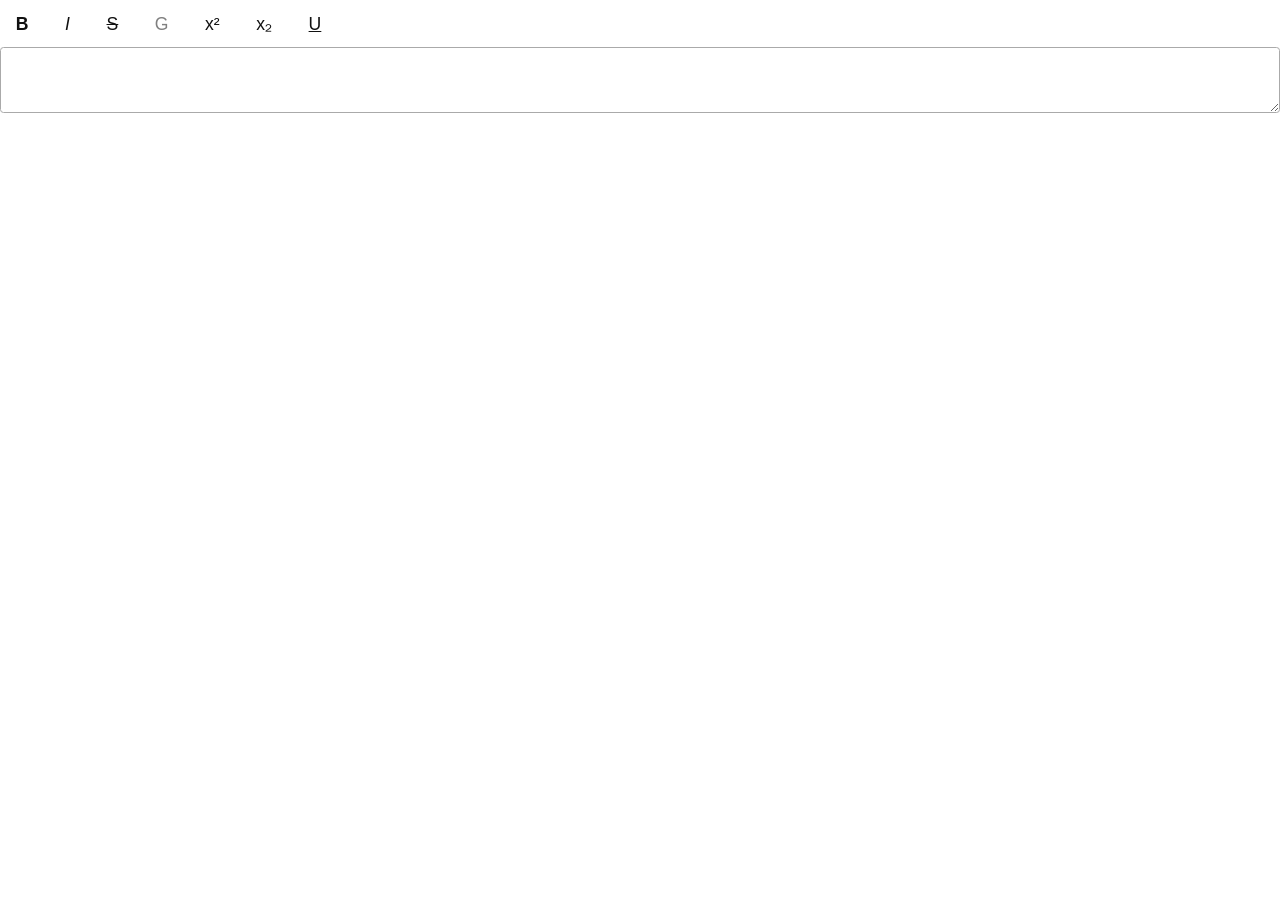
==== editor-unittest/index.html @ 2f0e5f14 "단위 테스트를 위한 파일 추가" ====
<!DOCTYPE html>
<html lang="ko">
	<head>
		<title>test</title>
		<link rel="stylesheet" href="./picnic.css">
		<style>
			/*.pseudo {
				width: 30px; height: 30px;
				margin: 0; padding: 0;
			}
			.pseudo > * {
				margin: 0; padding: 0;
				text-align: center; vertical-align: middle;
			}*/
		</style>
	</head>
	<body>
		<div id="editPlaceText">
			<div id="editBar">
				<button class="pseudo" id="editor-strong"><strong class="editor-icon">B</strong></button>
				<button class="pseudo" id="editor-em"><em class="editor-icon">I</em></button>
				<button class="pseudo" id="editor-strike"><strike>S</strike></button>
				<button class="pseudo" id="editor-muted"><span style="color: gray;">G</span></button>
				<button class="pseudo" id="editor-sup"><span>x²</span></button>
				<button class="pseudo" id="editor-sub"><span>x₂</span></button>
				<button class="pseudo" id="editor-u"><u>U</u></button>
			</div>
			<textarea id="mainEditor"></textarea>
		</div>
		<script src="./editor.js"></script>
	</body>
</html>
---- editor-unittest/picnic.css ----
html{font-family:sans-serif;-ms-text-size-adjust:100%;-webkit-text-size-adjust:100%}body{margin:0}article,aside,details,figcaption,figure,footer,header,hgroup,main,nav,section,summary{display:block}audio,canvas,progress,video{display:inline-block;vertical-align:baseline}audio:not([controls]){display:none;height:0}[hidden],template{display:none}a{background:transparent}a:active,a:hover{outline:0}abbr[title]{border-bottom:1px dotted}b,strong{font-weight:bold}dfn{font-style:italic}h1{font-size:2em;margin:0.67em 0}mark{background:#fff;color:#111}small{font-size:80%}sub,sup{font-size:75%;line-height:0;position:relative;vertical-align:baseline}sup{top:-0.5em}sub{bottom:-0.25em}img{border:0}svg:not(:root){overflow:hidden}figure{margin:1em 40px}hr{-moz-box-sizing:content-box;box-sizing:content-box;height:0}pre{overflow:auto}code,kbd,pre,samp{font-family:monospace, monospace;font-size:1em}button,input,optgroup,select,textarea{color:inherit;font:inherit;margin:0}button{overflow:visible}button,select{text-transform:none}button,html input[type="button"],input[type="reset"],input[type="submit"]{-webkit-appearance:button;cursor:pointer}button[disabled],input[disabled]{cursor:default}button::-moz-focus-inner,input::-moz-focus-inner{border:0;padding:0}input{line-height:normal}input[type="checkbox"],input[type="radio"]{box-sizing:border-box;padding:0}input[type="number"]::-webkit-inner-spin-button,input[type="number"]::-webkit-outer-spin-button{height:auto}input[type="search"]::-webkit-search-cancel-button,input[type="search"]::-webkit-search-decoration{-webkit-appearance:none}fieldset{border:0;padding:0}legend{border:0;padding:0}textarea{overflow:auto}optgroup{font-weight:bold}table{border-collapse:collapse;border-spacing:0}td,th{padding:0}*{box-sizing:inherit}html,body{font-family:Arial, Helvetica, sans-serif;box-sizing:border-box;height:100%}body{color:#111;font-size:1.1em;line-height:1.5;background:#fff}main{display:block}h1,h2,h3,h4,h5,h6{margin:0;padding:.6em 0}li{margin:0 0 .3em}a{color:#0074d9;text-decoration:none;box-shadow:none;transition:all 0.3s}code{padding:.3em .6em;font-size:.8em;background:#f5f5f5}pre{text-align:left;padding:.3em .6em;background:#f5f5f5;border-radius:.2em}pre code{padding:0}blockquote{padding:0 0 0 1em;margin:0 0 0 .1em;box-shadow:inset 5px 0 rgba(17,17,17,0.3)}label{cursor:pointer}[class^="icon-"]:before,[class*=" icon-"]:before{margin:0 .6em 0 0}i[class^="icon-"]:before,i[class*=" icon-"]:before{margin:0}.label,[data-tooltip]:after,button,.button,[type=submit],.dropimage{display:inline-block;text-align:center;letter-spacing:inherit;margin:0;padding:.3em .9em;vertical-align:middle;background:#0074d9;color:#fff;border:0;border-radius:.2em;width:auto;-webkit-touch-callout:none;-webkit-user-select:none;-khtml-user-select:none;-moz-user-select:none;-ms-user-select:none;user-select:none}.success.label,.success[data-tooltip]:after,button.success,.success.button,.success[type=submit],.success.dropimage{background:#2ecc40}.warning.label,.warning[data-tooltip]:after,button.warning,.warning.button,.warning[type=submit],.warning.dropimage{background:#ff851b}.error.label,.error[data-tooltip]:after,button.error,.error.button,.error[type=submit],.error.dropimage{background:#ff4136}.pseudo.label,.pseudo[data-tooltip]:after,button.pseudo,.pseudo.button,.pseudo[type=submit],.pseudo.dropimage{background-color:transparent;color:inherit}.label,[data-tooltip]:after{font-size:.6em;padding:.4em .6em;margin-left:1em;line-height:1}button,.button,[type=submit],.dropimage{margin:.3em 0;cursor:pointer;transition:all 0.3s;border-radius:.2em;height:auto;vertical-align:baseline;box-shadow:0 0 rgba(17,17,17,0) inset}button:hover,.button:hover,:hover[type=submit],.dropimage:hover,button:focus,.button:focus,:focus[type=submit],.dropimage:focus{box-shadow:inset 0 0 0 99em rgba(255,255,255,0.2);border:0}button.pseudo:hover,.pseudo.button:hover,.pseudo:hover[type=submit],.pseudo.dropimage:hover,button.pseudo:focus,.pseudo.button:focus,.pseudo:focus[type=submit],.pseudo.dropimage:focus{box-shadow:inset 0 0 0 99em rgba(17,17,17,0.1)}button.active,.active.button,.active[type=submit],.active.dropimage,button:active,.button:active,:active[type=submit],.dropimage:active,button.pseudo:active,.pseudo.button:active,.pseudo:active[type=submit],.pseudo.dropimage:active{box-shadow:inset 0 0 0 99em rgba(17,17,17,0.2)}button[disabled],.button[disabled],[disabled][type=submit],.dropimage[disabled]{cursor:default;box-shadow:none;background:#aaa}:checked+.toggle,:checked+.toggle:hover{box-shadow:inset 0 0 0 99em rgba(17,17,17,0.2)}[type]+.toggle{padding:.3em .9em;margin-right:0}[type]+.toggle:after,[type]+.toggle:before{display:none}input,textarea,.select select{line-height:1.5;margin:0;height:2.1em;padding:.3em .6em;border:1px solid #aaa;background-color:#fff;border-radius:.2em;transition:all 0.3s;width:100%}input:focus,textarea:focus,.select select:focus{border:1px solid #0074d9;outline:0}textarea{height:auto}[type=file],[type=color]{cursor:pointer}[type=file]{height:auto}select{background:#fff url([data-uri]) no-repeat scroll 95% center/10px 15px;background-position:calc(100% - 15px) center;border:1px solid #aaa;border-radius:.2em;cursor:pointer;width:100%;height:2.2em;box-sizing:border-box;padding:.3em .45em;transition:all 0.3s;-moz-appearance:none;-webkit-appearance:none;appearance:none}select::-ms-expand{display:none}select:focus,select:active{border:1px solid #0074d9;transition:outline 0s}select:-moz-focusring{color:transparent;text-shadow:0 0 0 #111}select option{font-size:inherit;padding:.45em}select[multiple]{height:auto;background:none;padding:0}[type=radio],[type=checkbox]{opacity:0;width:0;position:absolute;display:inline-block}[type=radio]+.checkable:hover:before,[type=checkbox]+.checkable:hover:before,:focus[type=radio]+.checkable:before,:focus[type=checkbox]+.checkable:before{border:1px solid #0074d9}[type=radio]+.checkable,[type=checkbox]+.checkable{position:relative;cursor:pointer;padding-left:1.5em;margin-right:.6em}[type=radio]+.checkable:before,[type=checkbox]+.checkable:before,[type=radio]+.checkable:after,[type=checkbox]+.checkable:after{content:'';position:absolute;display:inline-block;left:0;top:50%;transform:translateY(-50%);font-size:1em;line-height:1em;color:transparent;font-family:sans;text-align:center;box-sizing:border-box;width:1em;height:1em;border-radius:50%;transition:all 0.3s}[type=radio]+.checkable:before,[type=checkbox]+.checkable:before{border:1px solid #aaa}:checked[type=radio]+.checkable:after,:checked[type=checkbox]+.checkable:after{background:#111;transform:scale(0.5) translateY(-100%)}[type=checkbox]+.checkable:before{border-radius:.2em}[type=checkbox]+.checkable:after{content:"✔";background:none;transform:scale(2) translateY(-25%);visibility:hidden;opacity:0}:checked[type=checkbox]+.checkable:after{color:#111;background:none;transform:translateY(-50%);transition:all 0.3s;visibility:visible;opacity:1}table{text-align:left}td,th{padding:.3em 2.4em .3em .6em}th{text-align:left;font-weight:900;color:#fff;background-color:#0074d9}.success th{background-color:#2ecc40}.warning th{background-color:#ff851b}.error th{background-color:#ff4136}.dull th{background-color:#aaa}tr:nth-child(even){background:rgba(17,17,17,0.05)}.flex{display:-ms-flexbox;display:flex;margin-left:-.6em;width:calc(100% + .6em);flex-wrap:wrap;transition:all .3s ease}.flex>*{box-sizing:border-box;flex:1 1 auto;padding-left:.6em;padding-bottom:.6em}.flex[class*="one"]>*,.flex[class*="two"]>*,.flex[class*="three"]>*,.flex[class*="four"]>*,.flex[class*="five"]>*,.flex[class*="six"]>*,.flex[class*="seven"]>*,.flex[class*="eight"]>*,.flex[class*="nine"]>*,.flex[class*="ten"]>*,.flex[class*="eleven"]>*,.flex[class*="twelve"]>*{flex-grow:0}.flex.grow>*{flex-grow:1}.center{justify-content:center}.one>*{width:100%}.two>*{width:50%}.three>*{width:33.33333%}.four>*{width:25%}.five>*{width:20%}.six>*{width:16.66666%}.seven>*{width:14.28571%}.eight>*{width:12.5%}.nine>*{width:11.11111%}.ten>*{width:10%}.eleven>*{width:9.09091%}.twelve>*{width:8.33333%}@media all and (min-width: 500px){.one-500>*{width:100%}.two-500>*{width:50%}.three-500>*{width:33.33333%}.four-500>*{width:25%}.five-500>*{width:20%}.six-500>*{width:16.66666%}.seven-500>*{width:14.28571%}.eight-500>*{width:12.5%}.nine-500>*{width:11.11111%}.ten-500>*{width:10%}.eleven-500>*{width:9.09091%}.twelve-500>*{width:8.33333%}}@media all and (min-width: 600px){.one-600>*{width:100%}.two-600>*{width:50%}.three-600>*{width:33.33333%}.four-600>*{width:25%}.five-600>*{width:20%}.six-600>*{width:16.66666%}.seven-600>*{width:14.28571%}.eight-600>*{width:12.5%}.nine-600>*{width:11.11111%}.ten-600>*{width:10%}.eleven-600>*{width:9.09091%}.twelve-600>*{width:8.33333%}}@media all and (min-width: 700px){.one-700>*{width:100%}.two-700>*{width:50%}.three-700>*{width:33.33333%}.four-700>*{width:25%}.five-700>*{width:20%}.six-700>*{width:16.66666%}.seven-700>*{width:14.28571%}.eight-700>*{width:12.5%}.nine-700>*{width:11.11111%}.ten-700>*{width:10%}.eleven-700>*{width:9.09091%}.twelve-700>*{width:8.33333%}}@media all and (min-width: 800px){.one-800>*{width:100%}.two-800>*{width:50%}.three-800>*{width:33.33333%}.four-800>*{width:25%}.five-800>*{width:20%}.six-800>*{width:16.66666%}.seven-800>*{width:14.28571%}.eight-800>*{width:12.5%}.nine-800>*{width:11.11111%}.ten-800>*{width:10%}.eleven-800>*{width:9.09091%}.twelve-800>*{width:8.33333%}}@media all and (min-width: 900px){.one-900>*{width:100%}.two-900>*{width:50%}.three-900>*{width:33.33333%}.four-900>*{width:25%}.five-900>*{width:20%}.six-900>*{width:16.66666%}.seven-900>*{width:14.28571%}.eight-900>*{width:12.5%}.nine-900>*{width:11.11111%}.ten-900>*{width:10%}.eleven-900>*{width:9.09091%}.twelve-900>*{width:8.33333%}}@media all and (min-width: 1000px){.one-1000>*{width:100%}.two-1000>*{width:50%}.three-1000>*{width:33.33333%}.four-1000>*{width:25%}.five-1000>*{width:20%}.six-1000>*{width:16.66666%}.seven-1000>*{width:14.28571%}.eight-1000>*{width:12.5%}.nine-1000>*{width:11.11111%}.ten-1000>*{width:10%}.eleven-1000>*{width:9.09091%}.twelve-1000>*{width:8.33333%}}@media all and (min-width: 1100px){.one-1100>*{width:100%}.two-1100>*{width:50%}.three-1100>*{width:33.33333%}.four-1100>*{width:25%}.five-1100>*{width:20%}.six-1100>*{width:16.66666%}.seven-1100>*{width:14.28571%}.eight-1100>*{width:12.5%}.nine-1100>*{width:11.11111%}.ten-1100>*{width:10%}.eleven-1100>*{width:9.09091%}.twelve-1100>*{width:8.33333%}}@media all and (min-width: 1200px){.one-1200>*{width:100%}.two-1200>*{width:50%}.three-1200>*{width:33.33333%}.four-1200>*{width:25%}.five-1200>*{width:20%}.six-1200>*{width:16.66666%}.seven-1200>*{width:14.28571%}.eight-1200>*{width:12.5%}.nine-1200>*{width:11.11111%}.ten-1200>*{width:10%}.eleven-1200>*{width:9.09091%}.twelve-1200>*{width:8.33333%}}@media all and (min-width: 1300px){.one-1300>*{width:100%}.two-1300>*{width:50%}.three-1300>*{width:33.33333%}.four-1300>*{width:25%}.five-1300>*{width:20%}.six-1300>*{width:16.66666%}.seven-1300>*{width:14.28571%}.eight-1300>*{width:12.5%}.nine-1300>*{width:11.11111%}.ten-1300>*{width:10%}.eleven-1300>*{width:9.09091%}.twelve-1300>*{width:8.33333%}}@media all and (min-width: 1400px){.one-1400>*{width:100%}.two-1400>*{width:50%}.three-1400>*{width:33.33333%}.four-1400>*{width:25%}.five-1400>*{width:20%}.six-1400>*{width:16.66666%}.seven-1400>*{width:14.28571%}.eight-1400>*{width:12.5%}.nine-1400>*{width:11.11111%}.ten-1400>*{width:10%}.eleven-1400>*{width:9.09091%}.twelve-1400>*{width:8.33333%}}@media all and (min-width: 1500px){.one-1500>*{width:100%}.two-1500>*{width:50%}.three-1500>*{width:33.33333%}.four-1500>*{width:25%}.five-1500>*{width:20%}.six-1500>*{width:16.66666%}.seven-1500>*{width:14.28571%}.eight-1500>*{width:12.5%}.nine-1500>*{width:11.11111%}.ten-1500>*{width:10%}.eleven-1500>*{width:9.09091%}.twelve-1500>*{width:8.33333%}}@media all and (min-width: 1600px){.one-1600>*{width:100%}.two-1600>*{width:50%}.three-1600>*{width:33.33333%}.four-1600>*{width:25%}.five-1600>*{width:20%}.six-1600>*{width:16.66666%}.seven-1600>*{width:14.28571%}.eight-1600>*{width:12.5%}.nine-1600>*{width:11.11111%}.ten-1600>*{width:10%}.eleven-1600>*{width:9.09091%}.twelve-1600>*{width:8.33333%}}@media all and (min-width: 1700px){.one-1700>*{width:100%}.two-1700>*{width:50%}.three-1700>*{width:33.33333%}.four-1700>*{width:25%}.five-1700>*{width:20%}.six-1700>*{width:16.66666%}.seven-1700>*{width:14.28571%}.eight-1700>*{width:12.5%}.nine-1700>*{width:11.11111%}.ten-1700>*{width:10%}.eleven-1700>*{width:9.09091%}.twelve-1700>*{width:8.33333%}}@media all and (min-width: 1800px){.one-1800>*{width:100%}.two-1800>*{width:50%}.three-1800>*{width:33.33333%}.four-1800>*{width:25%}.five-1800>*{width:20%}.six-1800>*{width:16.66666%}.seven-1800>*{width:14.28571%}.eight-1800>*{width:12.5%}.nine-1800>*{width:11.11111%}.ten-1800>*{width:10%}.eleven-1800>*{width:9.09091%}.twelve-1800>*{width:8.33333%}}@media all and (min-width: 1900px){.one-1900>*{width:100%}.two-1900>*{width:50%}.three-1900>*{width:33.33333%}.four-1900>*{width:25%}.five-1900>*{width:20%}.six-1900>*{width:16.66666%}.seven-1900>*{width:14.28571%}.eight-1900>*{width:12.5%}.nine-1900>*{width:11.11111%}.ten-1900>*{width:10%}.eleven-1900>*{width:9.09091%}.twelve-1900>*{width:8.33333%}}@media all and (min-width: 2000px){.one-2000>*{width:100%}.two-2000>*{width:50%}.three-2000>*{width:33.33333%}.four-2000>*{width:25%}.five-2000>*{width:20%}.six-2000>*{width:16.66666%}.seven-2000>*{width:14.28571%}.eight-2000>*{width:12.5%}.nine-2000>*{width:11.11111%}.ten-2000>*{width:10%}.eleven-2000>*{width:9.09091%}.twelve-2000>*{width:8.33333%}}.full{width:100%}.half{width:50%}.third{width:33.33333%}.two-third{width:66.66666%}.fourth{width:25%}.three-fourth{width:75%}.fifth{width:20%}.two-fifth{width:40%}.three-fifth{width:60%}.four-fifth{width:80%}.sixth{width:16.66666%}.none{display:none}@media all and (min-width: 500px){.full-500{width:100%;display:block}.half-500{width:50%;display:block}.third-500{width:33.33333%;display:block}.two-third-500{width:66.66666%;display:block}.fourth-500{width:25%;display:block}.three-fourth-500{width:75%;display:block}.fifth-500{width:20%;display:block}.two-fifth-500{width:40%;display:block}.three-fifth-500{width:60%;display:block}.four-fifth-500{width:80%;display:block}.sixth-500{width:16.66666%;display:block}}@media all and (min-width: 600px){.full-600{width:100%;display:block}.half-600{width:50%;display:block}.third-600{width:33.33333%;display:block}.two-third-600{width:66.66666%;display:block}.fourth-600{width:25%;display:block}.three-fourth-600{width:75%;display:block}.fifth-600{width:20%;display:block}.two-fifth-600{width:40%;display:block}.three-fifth-600{width:60%;display:block}.four-fifth-600{width:80%;display:block}.sixth-600{width:16.66666%;display:block}}@media all and (min-width: 700px){.full-700{width:100%;display:block}.half-700{width:50%;display:block}.third-700{width:33.33333%;display:block}.two-third-700{width:66.66666%;display:block}.fourth-700{width:25%;display:block}.three-fourth-700{width:75%;display:block}.fifth-700{width:20%;display:block}.two-fifth-700{width:40%;display:block}.three-fifth-700{width:60%;display:block}.four-fifth-700{width:80%;display:block}.sixth-700{width:16.66666%;display:block}}@media all and (min-width: 800px){.full-800{width:100%;display:block}.half-800{width:50%;display:block}.third-800{width:33.33333%;display:block}.two-third-800{width:66.66666%;display:block}.fourth-800{width:25%;display:block}.three-fourth-800{width:75%;display:block}.fifth-800{width:20%;display:block}.two-fifth-800{width:40%;display:block}.three-fifth-800{width:60%;display:block}.four-fifth-800{width:80%;display:block}.sixth-800{width:16.66666%;display:block}}@media all and (min-width: 900px){.full-900{width:100%;display:block}.half-900{width:50%;display:block}.third-900{width:33.33333%;display:block}.two-third-900{width:66.66666%;display:block}.fourth-900{width:25%;display:block}.three-fourth-900{width:75%;display:block}.fifth-900{width:20%;display:block}.two-fifth-900{width:40%;display:block}.three-fifth-900{width:60%;display:block}.four-fifth-900{width:80%;display:block}.sixth-900{width:16.66666%;display:block}}@media all and (min-width: 1000px){.full-1000{width:100%;display:block}.half-1000{width:50%;display:block}.third-1000{width:33.33333%;display:block}.two-third-1000{width:66.66666%;display:block}.fourth-1000{width:25%;display:block}.three-fourth-1000{width:75%;display:block}.fifth-1000{width:20%;display:block}.two-fifth-1000{width:40%;display:block}.three-fifth-1000{width:60%;display:block}.four-fifth-1000{width:80%;display:block}.sixth-1000{width:16.66666%;display:block}}@media all and (min-width: 1100px){.full-1100{width:100%;display:block}.half-1100{width:50%;display:block}.third-1100{width:33.33333%;display:block}.two-third-1100{width:66.66666%;display:block}.fourth-1100{width:25%;display:block}.three-fourth-1100{width:75%;display:block}.fifth-1100{width:20%;display:block}.two-fifth-1100{width:40%;display:block}.three-fifth-1100{width:60%;display:block}.four-fifth-1100{width:80%;display:block}.sixth-1100{width:16.66666%;display:block}}@media all and (min-width: 1200px){.full-1200{width:100%;display:block}.half-1200{width:50%;display:block}.third-1200{width:33.33333%;display:block}.two-third-1200{width:66.66666%;display:block}.fourth-1200{width:25%;display:block}.three-fourth-1200{width:75%;display:block}.fifth-1200{width:20%;display:block}.two-fifth-1200{width:40%;display:block}.three-fifth-1200{width:60%;display:block}.four-fifth-1200{width:80%;display:block}.sixth-1200{width:16.66666%;display:block}}@media all and (min-width: 1300px){.full-1300{width:100%;display:block}.half-1300{width:50%;display:block}.third-1300{width:33.33333%;display:block}.two-third-1300{width:66.66666%;display:block}.fourth-1300{width:25%;display:block}.three-fourth-1300{width:75%;display:block}.fifth-1300{width:20%;display:block}.two-fifth-1300{width:40%;display:block}.three-fifth-1300{width:60%;display:block}.four-fifth-1300{width:80%;display:block}.sixth-1300{width:16.66666%;display:block}}@media all and (min-width: 1400px){.full-1400{width:100%;display:block}.half-1400{width:50%;display:block}.third-1400{width:33.33333%;display:block}.two-third-1400{width:66.66666%;display:block}.fourth-1400{width:25%;display:block}.three-fourth-1400{width:75%;display:block}.fifth-1400{width:20%;display:block}.two-fifth-1400{width:40%;display:block}.three-fifth-1400{width:60%;display:block}.four-fifth-1400{width:80%;display:block}.sixth-1400{width:16.66666%;display:block}}@media all and (min-width: 1500px){.full-1500{width:100%;display:block}.half-1500{width:50%;display:block}.third-1500{width:33.33333%;display:block}.two-third-1500{width:66.66666%;display:block}.fourth-1500{width:25%;display:block}.three-fourth-1500{width:75%;display:block}.fifth-1500{width:20%;display:block}.two-fifth-1500{width:40%;display:block}.three-fifth-1500{width:60%;display:block}.four-fifth-1500{width:80%;display:block}.sixth-1500{width:16.66666%;display:block}}@media all and (min-width: 1600px){.full-1600{width:100%;display:block}.half-1600{width:50%;display:block}.third-1600{width:33.33333%;display:block}.two-third-1600{width:66.66666%;display:block}.fourth-1600{width:25%;display:block}.three-fourth-1600{width:75%;display:block}.fifth-1600{width:20%;display:block}.two-fifth-1600{width:40%;display:block}.three-fifth-1600{width:60%;display:block}.four-fifth-1600{width:80%;display:block}.sixth-1600{width:16.66666%;display:block}}@media all and (min-width: 1700px){.full-1700{width:100%;display:block}.half-1700{width:50%;display:block}.third-1700{width:33.33333%;display:block}.two-third-1700{width:66.66666%;display:block}.fourth-1700{width:25%;display:block}.three-fourth-1700{width:75%;display:block}.fifth-1700{width:20%;display:block}.two-fifth-1700{width:40%;display:block}.three-fifth-1700{width:60%;display:block}.four-fifth-1700{width:80%;display:block}.sixth-1700{width:16.66666%;display:block}}@media all and (min-width: 1800px){.full-1800{width:100%;display:block}.half-1800{width:50%;display:block}.third-1800{width:33.33333%;display:block}.two-third-1800{width:66.66666%;display:block}.fourth-1800{width:25%;display:block}.three-fourth-1800{width:75%;display:block}.fifth-1800{width:20%;display:block}.two-fifth-1800{width:40%;display:block}.three-fifth-1800{width:60%;display:block}.four-fifth-1800{width:80%;display:block}.sixth-1800{width:16.66666%;display:block}}@media all and (min-width: 1900px){.full-1900{width:100%;display:block}.half-1900{width:50%;display:block}.third-1900{width:33.33333%;display:block}.two-third-1900{width:66.66666%;display:block}.fourth-1900{width:25%;display:block}.three-fourth-1900{width:75%;display:block}.fifth-1900{width:20%;display:block}.two-fifth-1900{width:40%;display:block}.three-fifth-1900{width:60%;display:block}.four-fifth-1900{width:80%;display:block}.sixth-1900{width:16.66666%;display:block}}@media all and (min-width: 2000px){.full-2000{width:100%;display:block}.half-2000{width:50%;display:block}.third-2000{width:33.33333%;display:block}.two-third-2000{width:66.66666%;display:block}.fourth-2000{width:25%;display:block}.three-fourth-2000{width:75%;display:block}.fifth-2000{width:20%;display:block}.two-fifth-2000{width:40%;display:block}.three-fifth-2000{width:60%;display:block}.four-fifth-2000{width:80%;display:block}.sixth-2000{width:16.66666%;display:block}}@media all and (min-width: 500px){.none-500{display:none}}@media all and (min-width: 600px){.none-600{display:none}}@media all and (min-width: 700px){.none-700{display:none}}@media all and (min-width: 800px){.none-800{display:none}}@media all and (min-width: 900px){.none-900{display:none}}@media all and (min-width: 1000px){.none-1000{display:none}}@media all and (min-width: 1100px){.none-1100{display:none}}@media all and (min-width: 1200px){.none-1200{display:none}}@media all and (min-width: 1300px){.none-1300{display:none}}@media all and (min-width: 1400px){.none-1400{display:none}}@media all and (min-width: 1500px){.none-1500{display:none}}@media all and (min-width: 1600px){.none-1600{display:none}}@media all and (min-width: 1700px){.none-1700{display:none}}@media all and (min-width: 1800px){.none-1800{display:none}}@media all and (min-width: 1900px){.none-1900{display:none}}@media all and (min-width: 2000px){.none-2000{display:none}}.off-none{margin-left:0}.off-half{margin-left:50%}.off-third{margin-left:33.33333%}.off-two-third{margin-left:66.66666%}.off-fourth{margin-left:25%}.off-three-fourth{margin-left:75%}.off-fifth{margin-left:20%}.off-two-fifth{margin-left:40%}.off-three-fifth{margin-left:60%}.off-four-fifth{margin-left:80%}.off-sixth{margin-left:16.66666%}@media all and (min-width: 500px){.off-none-500{margin-left:0}.off-half-500{margin-left:50%}.off-third-500{margin-left:33.33333%}.off-two-third-500{margin-left:66.66666%}.off-fourth-500{margin-left:25%}.off-three-fourth-500{margin-left:75%}.off-fifth-500{margin-left:20%}.off-two-fifth-500{margin-left:40%}.off-three-fifth-500{margin-left:60%}.off-four-fifth-500{margin-left:80%}.off-sixth-500{margin-left:16.66666%}}@media all and (min-width: 600px){.off-none-600{margin-left:0}.off-half-600{margin-left:50%}.off-third-600{margin-left:33.33333%}.off-two-third-600{margin-left:66.66666%}.off-fourth-600{margin-left:25%}.off-three-fourth-600{margin-left:75%}.off-fifth-600{margin-left:20%}.off-two-fifth-600{margin-left:40%}.off-three-fifth-600{margin-left:60%}.off-four-fifth-600{margin-left:80%}.off-sixth-600{margin-left:16.66666%}}@media all and (min-width: 700px){.off-none-700{margin-left:0}.off-half-700{margin-left:50%}.off-third-700{margin-left:33.33333%}.off-two-third-700{margin-left:66.66666%}.off-fourth-700{margin-left:25%}.off-three-fourth-700{margin-left:75%}.off-fifth-700{margin-left:20%}.off-two-fifth-700{margin-left:40%}.off-three-fifth-700{margin-left:60%}.off-four-fifth-700{margin-left:80%}.off-sixth-700{margin-left:16.66666%}}@media all and (min-width: 800px){.off-none-800{margin-left:0}.off-half-800{margin-left:50%}.off-third-800{margin-left:33.33333%}.off-two-third-800{margin-left:66.66666%}.off-fourth-800{margin-left:25%}.off-three-fourth-800{margin-left:75%}.off-fifth-800{margin-left:20%}.off-two-fifth-800{margin-left:40%}.off-three-fifth-800{margin-left:60%}.off-four-fifth-800{margin-left:80%}.off-sixth-800{margin-left:16.66666%}}@media all and (min-width: 900px){.off-none-900{margin-left:0}.off-half-900{margin-left:50%}.off-third-900{margin-left:33.33333%}.off-two-third-900{margin-left:66.66666%}.off-fourth-900{margin-left:25%}.off-three-fourth-900{margin-left:75%}.off-fifth-900{margin-left:20%}.off-two-fifth-900{margin-left:40%}.off-three-fifth-900{margin-left:60%}.off-four-fifth-900{margin-left:80%}.off-sixth-900{margin-left:16.66666%}}@media all and (min-width: 1000px){.off-none-1000{margin-left:0}.off-half-1000{margin-left:50%}.off-third-1000{margin-left:33.33333%}.off-two-third-1000{margin-left:66.66666%}.off-fourth-1000{margin-left:25%}.off-three-fourth-1000{margin-left:75%}.off-fifth-1000{margin-left:20%}.off-two-fifth-1000{margin-left:40%}.off-three-fifth-1000{margin-left:60%}.off-four-fifth-1000{margin-left:80%}.off-sixth-1000{margin-left:16.66666%}}@media all and (min-width: 1100px){.off-none-1100{margin-left:0}.off-half-1100{margin-left:50%}.off-third-1100{margin-left:33.33333%}.off-two-third-1100{margin-left:66.66666%}.off-fourth-1100{margin-left:25%}.off-three-fourth-1100{margin-left:75%}.off-fifth-1100{margin-left:20%}.off-two-fifth-1100{margin-left:40%}.off-three-fifth-1100{margin-left:60%}.off-four-fifth-1100{margin-left:80%}.off-sixth-1100{margin-left:16.66666%}}@media all and (min-width: 1200px){.off-none-1200{margin-left:0}.off-half-1200{margin-left:50%}.off-third-1200{margin-left:33.33333%}.off-two-third-1200{margin-left:66.66666%}.off-fourth-1200{margin-left:25%}.off-three-fourth-1200{margin-left:75%}.off-fifth-1200{margin-left:20%}.off-two-fifth-1200{margin-left:40%}.off-three-fifth-1200{margin-left:60%}.off-four-fifth-1200{margin-left:80%}.off-sixth-1200{margin-left:16.66666%}}@media all and (min-width: 1300px){.off-none-1300{margin-left:0}.off-half-1300{margin-left:50%}.off-third-1300{margin-left:33.33333%}.off-two-third-1300{margin-left:66.66666%}.off-fourth-1300{margin-left:25%}.off-three-fourth-1300{margin-left:75%}.off-fifth-1300{margin-left:20%}.off-two-fifth-1300{margin-left:40%}.off-three-fifth-1300{margin-left:60%}.off-four-fifth-1300{margin-left:80%}.off-sixth-1300{margin-left:16.66666%}}@media all and (min-width: 1400px){.off-none-1400{margin-left:0}.off-half-1400{margin-left:50%}.off-third-1400{margin-left:33.33333%}.off-two-third-1400{margin-left:66.66666%}.off-fourth-1400{margin-left:25%}.off-three-fourth-1400{margin-left:75%}.off-fifth-1400{margin-left:20%}.off-two-fifth-1400{margin-left:40%}.off-three-fifth-1400{margin-left:60%}.off-four-fifth-1400{margin-left:80%}.off-sixth-1400{margin-left:16.66666%}}@media all and (min-width: 1500px){.off-none-1500{margin-left:0}.off-half-1500{margin-left:50%}.off-third-1500{margin-left:33.33333%}.off-two-third-1500{margin-left:66.66666%}.off-fourth-1500{margin-left:25%}.off-three-fourth-1500{margin-left:75%}.off-fifth-1500{margin-left:20%}.off-two-fifth-1500{margin-left:40%}.off-three-fifth-1500{margin-left:60%}.off-four-fifth-1500{margin-left:80%}.off-sixth-1500{margin-left:16.66666%}}@media all and (min-width: 1600px){.off-none-1600{margin-left:0}.off-half-1600{margin-left:50%}.off-third-1600{margin-left:33.33333%}.off-two-third-1600{margin-left:66.66666%}.off-fourth-1600{margin-left:25%}.off-three-fourth-1600{margin-left:75%}.off-fifth-1600{margin-left:20%}.off-two-fifth-1600{margin-left:40%}.off-three-fifth-1600{margin-left:60%}.off-four-fifth-1600{margin-left:80%}.off-sixth-1600{margin-left:16.66666%}}@media all and (min-width: 1700px){.off-none-1700{margin-left:0}.off-half-1700{margin-left:50%}.off-third-1700{margin-left:33.33333%}.off-two-third-1700{margin-left:66.66666%}.off-fourth-1700{margin-left:25%}.off-three-fourth-1700{margin-left:75%}.off-fifth-1700{margin-left:20%}.off-two-fifth-1700{margin-left:40%}.off-three-fifth-1700{margin-left:60%}.off-four-fifth-1700{margin-left:80%}.off-sixth-1700{margin-left:16.66666%}}@media all and (min-width: 1800px){.off-none-1800{margin-left:0}.off-half-1800{margin-left:50%}.off-third-1800{margin-left:33.33333%}.off-two-third-1800{margin-left:66.66666%}.off-fourth-1800{margin-left:25%}.off-three-fourth-1800{margin-left:75%}.off-fifth-1800{margin-left:20%}.off-two-fifth-1800{margin-left:40%}.off-three-fifth-1800{margin-left:60%}.off-four-fifth-1800{margin-left:80%}.off-sixth-1800{margin-left:16.66666%}}@media all and (min-width: 1900px){.off-none-1900{margin-left:0}.off-half-1900{margin-left:50%}.off-third-1900{margin-left:33.33333%}.off-two-third-1900{margin-left:66.66666%}.off-fourth-1900{margin-left:25%}.off-three-fourth-1900{margin-left:75%}.off-fifth-1900{margin-left:20%}.off-two-fifth-1900{margin-left:40%}.off-three-fifth-1900{margin-left:60%}.off-four-fifth-1900{margin-left:80%}.off-sixth-1900{margin-left:16.66666%}}@media all and (min-width: 2000px){.off-none-2000{margin-left:0}.off-half-2000{margin-left:50%}.off-third-2000{margin-left:33.33333%}.off-two-third-2000{margin-left:66.66666%}.off-fourth-2000{margin-left:25%}.off-three-fourth-2000{margin-left:75%}.off-fifth-2000{margin-left:20%}.off-two-fifth-2000{margin-left:40%}.off-three-fifth-2000{margin-left:60%}.off-four-fifth-2000{margin-left:80%}.off-sixth-2000{margin-left:16.66666%}}nav{position:fixed;top:0;left:0;right:0;height:3em;padding:0 .6em;background:#fff;box-shadow:0 0 0.2em rgba(170,170,170,0.2);z-index:10000;transition:all .3s;transform-style:preserve-3d}nav .brand,nav .menu,nav .burger{float:right;position:relative;top:50%;-webkit-transform:translateY(-50%);transform:translateY(-50%)}nav .brand{font-weight:700;float:left;padding:0 .6em;max-width:50%;white-space:nowrap;color:inherit}nav .brand *{vertical-align:middle}nav .logo{height:2em;margin-right:.3em}nav .select::after{height:calc(100% - 1px);padding:0;line-height:2.4em}nav .menu>*{margin-right:.6em}nav .burger{display:none}@media all and (max-width: 60em){nav .burger{display:inline-block;cursor:pointer;bottom:-1000em;margin:0}nav .burger ~ .menu,nav .show:checked ~ .burger{position:fixed;min-height:100%;top:0;right:0;bottom:-1000em;margin:0;background:#fff;transition:all .5s ease;transform:none}nav .burger ~ .menu{z-index:11}nav .show:checked ~ .burger{color:transparent;width:100%;border-radius:0;background:rgba(17,17,17,0.2);transition:all .5s ease}nav .show ~ .menu{width:70%;max-width:300px;transform-origin:center right;transition:all .25s ease;transform:scaleX(0)}nav .show ~ .menu>*{transform:translateX(100%);transition:all 0s ease .5s}nav .show:checked ~ .menu>*:nth-child(1){transition:all .5s cubic-bezier(0.645, 0.045, 0.355, 1) 0s}nav .show:checked ~ .menu>*:nth-child(2){transition:all .5s cubic-bezier(0.645, 0.045, 0.355, 1) .1s}nav .show:checked ~ .menu>*:nth-child(3){transition:all .5s cubic-bezier(0.645, 0.045, 0.355, 1) .2s}nav .show:checked ~ .menu>*:nth-child(4){transition:all .5s cubic-bezier(0.645, 0.045, 0.355, 1) .3s}nav .show:checked ~ .menu>*:nth-child(5){transition:all .5s cubic-bezier(0.645, 0.045, 0.355, 1) .4s}nav .show:checked ~ .menu>*:nth-child(6){transition:all .5s cubic-bezier(0.645, 0.045, 0.355, 1) .5s}nav .show:checked ~ .menu{transform:scaleX(1)}nav .show:checked ~ .menu>*{transform:translateX(0);transition:all .5s ease-in-out .6s}nav .burger ~ .menu>*{display:block;margin:.3em;text-align:left;max-width:calc(100% - .6em)}nav .burger ~ .menu>a{padding:.3em .9em}}.stack,.stack .toggle{margin-top:0;margin-bottom:0;display:block;width:100%;text-align:left;border-radius:0}.stack:first-child,.stack:first-child .toggle{border-top-left-radius:.2em;border-top-right-radius:.2em}.stack:last-child,.stack:last-child .toggle{border-bottom-left-radius:.2em;border-bottom-right-radius:.2em}input.stack,textarea.stack,select.stack{transition:border-bottom 0 ease 0;border-bottom-width:0}input.stack:last-child,textarea.stack:last-child,select.stack:last-child{border-bottom-width:1px}input.stack:focus+input,input.stack:focus+textarea,input.stack:focus+select,textarea.stack:focus+input,textarea.stack:focus+textarea,textarea.stack:focus+select,select.stack:focus+input,select.stack:focus+textarea,select.stack:focus+select{border-top-color:#0074d9}.card,.modal .overlay ~ *{position:relative;box-shadow:0;border-radius:.2em;border:1px solid #aaa;overflow:hidden;text-align:left;background:#fff;margin-bottom:.6em;padding:0;transition:all .3s ease}.hidden.card,.modal .overlay ~ .hidden,:checked+.card,.modal .overlay ~ :checked+*,.modal .overlay:checked+*{font-size:0;padding:0;margin:0;border:0}.card>*,.modal .overlay ~ *>*{max-width:100%;display:block}.card>*:last-child,.modal .overlay ~ *>*:last-child{margin-bottom:0}.card header,.modal .overlay ~ * header,.card section,.modal .overlay ~ * section,.card>p,.modal .overlay ~ *>p{padding:.6em .8em}.card section,.modal .overlay ~ * section{padding:.6em .8em 0}.card hr,.modal .overlay ~ * hr{border:none;height:1px;background-color:#aaa}.card header,.modal .overlay ~ * header{font-weight:bold;position:relative;border-bottom:1px solid #aaa}.card header h1,.modal .overlay ~ * header h1,.card header h2,.modal .overlay ~ * header h2,.card header h3,.modal .overlay ~ * header h3,.card header h4,.modal .overlay ~ * header h4,.card header h5,.modal .overlay ~ * header h5,.card header h6,.modal .overlay ~ * header h6{padding:0;margin:0 2em 0 0;line-height:1;display:inline-block;vertical-align:text-bottom}.card header:last-child,.modal .overlay ~ * header:last-child{border-bottom:0}.card footer,.modal .overlay ~ * footer{padding:.8em}.card p,.modal .overlay ~ * p{margin:.3em 0}.card p:first-child,.modal .overlay ~ * p:first-child{margin-top:0}.card p:last-child,.modal .overlay ~ * p:last-child{margin-bottom:0}.card>p,.modal .overlay ~ *>p{margin:0;padding-right:2.5em}.card .close,.modal .overlay ~ * .close{position:absolute;top:.4em;right:.3em;font-size:1.2em;padding:0 .5em;cursor:pointer;width:auto}.card .close:hover,.modal .overlay ~ * .close:hover{color:#ff4136}.card h1+.close,.modal .overlay ~ * h1+.close{margin:.2em}.card h2+.close,.modal .overlay ~ * h2+.close{margin:.1em}.card .dangerous,.modal .overlay ~ * .dangerous{background:#ff4136;float:right}.modal{text-align:center}.modal>input{display:none}.modal>input ~ *{opacity:0;max-height:0;overflow:hidden}.modal .overlay{top:0;left:0;bottom:0;right:0;position:fixed;margin:0;border-radius:0;background:rgba(17,17,17,0.2);transition:all 0.3s;z-index:100000}.modal .overlay:before,.modal .overlay:after{display:none}.modal .overlay ~ *{border:0;position:fixed;top:50%;left:50%;transform:translateX(-50%) translateY(-50%) scale(0.2, 0.2);z-index:1000000;transition:all 0.3s}.modal>input:checked ~ *{display:block;opacity:1;max-height:10000px;transition:all 0.3s}.modal>input:checked ~ .overlay ~ *{max-height:90%;overflow:auto;-webkit-transform:translateX(-50%) translateY(-50%) scale(1, 1);transform:translateX(-50%) translateY(-50%) scale(1, 1)}@media (max-width: 60em){.modal .overlay ~ *{min-width:90%}}.dropimage{position:relative;display:block;padding:0;padding-bottom:56.25%;overflow:hidden;cursor:pointer;border:0;margin:.3em 0;border-radius:.2em;background-color:#ddd;background-size:cover;background-position:center center;background-image:url([data-uri])}.dropimage input{left:0;width:100%;height:100%;border:0;margin:0;padding:0;opacity:0;cursor:pointer;position:absolute}.tabs{position:relative;overflow:hidden}.tabs>label img{float:left;margin-left:.6em}.tabs>.row{width:calc(100% + 2 * .6em);display:table;table-layout:fixed;position:relative;padding-left:0;transition:all .3s;border-spacing:0;margin:0}.tabs>.row:before,.tabs>.row:after{display:none}.tabs>.row>*,.tabs>.row img{display:table-cell;vertical-align:top;margin:0;width:100%}.tabs>input{display:none}.tabs>input+*{width:100%}.tabs>input+label{width:auto}.two.tabs>.row{width:200%;left:-100%}.two.tabs>input:nth-of-type(1):checked ~ .row{margin-left:100%}.two.tabs>label img{width:48%;margin:4% 0 4% 4%}.three.tabs>.row{width:300%;left:-200%}.three.tabs>input:nth-of-type(1):checked ~ .row{margin-left:200%}.three.tabs>input:nth-of-type(2):checked ~ .row{margin-left:100%}.three.tabs>label img{width:30%;margin:5% 0 5% 5%}.four.tabs>.row{width:400%;left:-300%}.four.tabs>input:nth-of-type(1):checked ~ .row{margin-left:300%}.four.tabs>input:nth-of-type(2):checked ~ .row{margin-left:200%}.four.tabs>input:nth-of-type(3):checked ~ .row{margin-left:100%}.four.tabs>label img{width:22%;margin:4% 0 4% 4%}.tabs>label:first-of-type img{margin-left:0}[data-tooltip]{position:relative}[data-tooltip]:after,[data-tooltip]:before{position:absolute;z-index:10;opacity:0;border-width:0;height:0;padding:0;overflow:hidden;transition:opacity .6s ease, height 0s ease .6s;top:calc(100% - 6px);left:0;margin-top:12px}[data-tooltip]:after{margin-left:0;font-size:.8em;background:#111;content:attr(data-tooltip);white-space:nowrap}[data-tooltip]:before{content:'';width:0;height:0;border-width:0;border-style:solid;border-color:transparent transparent #111;margin-top:0;left:10px}[data-tooltip]:hover:after,[data-tooltip]:focus:after,[data-tooltip]:hover:before,[data-tooltip]:focus:before{opacity:1;border-width:6px;height:auto}[data-tooltip]:hover:after,[data-tooltip]:focus:after{padding:.45em .9em}.tooltip-top:after,.tooltip-top:before{top:auto;bottom:calc(100% - 6px);left:0;margin-bottom:12px}.tooltip-top:before{border-color:#111 transparent transparent;margin-bottom:0;left:10px}.tooltip-right:after,.tooltip-right:before{left:100%;margin-left:6px;margin-top:0;top:0}.tooltip-right:before{border-color:transparent #111 transparent transparent;margin-left:-6px;left:100%;top:7px}.tooltip-left:after,.tooltip-left:before{right:100%;margin-right:6px;left:auto;margin-top:0;top:0}.tooltip-left:before{border-color:transparent transparent transparent #111;margin-right:-6px;right:100%;top:7px}
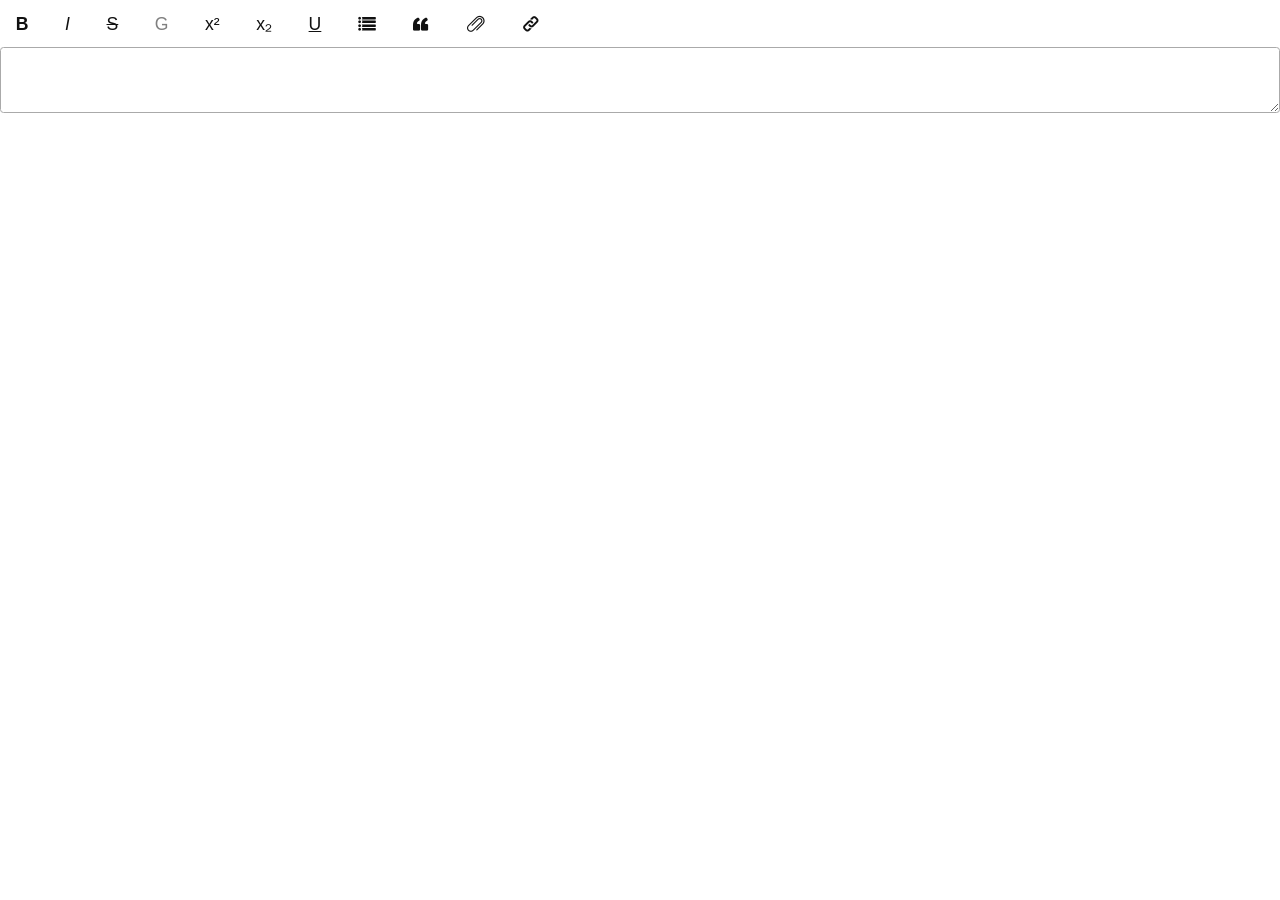
==== commit 578a1ead: "Update unit test" ====
--- a/editor-unittest/index.html
+++ b/editor-unittest/index.html
@@ -3,6 +3,7 @@
 	<head>
 		<title>test</title>
 		<link rel="stylesheet" href="./picnic.css">
+		<link rel="stylesheet" href="./icofont/icofont.css">
 		<style>
 			/*.pseudo {
 				width: 30px; height: 30px;
@@ -24,6 +25,51 @@
 				<button class="pseudo" id="editor-sup"><span>x²</span></button>
 				<button class="pseudo" id="editor-sub"><span>x₂</span></button>
 				<button class="pseudo" id="editor-u"><u>U</u></button>
+				<button class="pseudo" id="editor-ul"><i class="icofont-listine-dots"></i></button>
+				<button class="pseudo" id="editor-blockquote"><i class="icofont-quote-left"></i></button>
+				<button class="pseudo" id="editor-inlink"><i class="icofont-ui-clip"></i> </button>
+				<label class="button pseudo" id="editor-exlink" for="editor-exlink-modal"><i class="icofont-link"></i></label>
+				<div class="modal">
+					<input type="checkbox" id="editor-exlink-modal" />
+					<label for="editor-exlink-modal" class="overlay"></label>
+					<article>
+						<header>
+							<h3>외부 링크 삽입</h3>
+							<label for="editor-exlink-modal" class="close">&times;</label>
+						</header>
+						<section class="content">
+							<label>
+								<input type="radio" name="exlink" value="locate" id="locate" />
+								<span class="checkable">주소 직접입력</span>
+							</label><br />
+							<label>
+								<input type="radio" name="exlink" value="kowiki" id="kowiki" />
+								<span class="checkable">한국어 위키백과</span>
+							</label><br />
+							<label>
+								<input type="radio" name="exlink" value="enwiki" id="enwiki" />
+								<span class="checkable">영어 위키백과</span>
+							</label><br />
+							<label>
+								<input type="radio" name="exlink" value="flqmfp" id="flqmfp" />
+								<span class="checkable">리브레 위키</span>
+							</label><br />
+							<label>
+								<input type="radio" name="exlink" value="skarka" id="skarks" />
+								<span class="checkable">나무위키</span>
+							</label><br />
+							<label>
+								<input type="radio" name="exlink" value="fnbase" id="fnbase" />
+								<span class="checkable">FNBase</span>
+							</label><br /><br />
+							<span>문서 제목</span><input type="text" name="exlink-title" id="exlink-title" />
+						</section>
+						<footer>
+				      <a class="button" id="editor-insertExlink">삽입</a>
+				      <label for="editor-exlink-modal" class="button dangerous">취소</label>
+				    </footer>
+					</article>
+				</div>
 			</div>
 			<textarea id="mainEditor"></textarea>
 		</div>
--- a/editor-unittest/icofont/icofont.css
+++ b/editor-unittest/icofont/icofont.css
@@ -0,0 +1,1632 @@
+/*! 
+* @package IcoFont 
+* @version 1.0.1 
+* @author IcoFont https://icofont.com 
+* @copyright Copyright (c) 2015 - 2020 IcoFont 
+* @license - https://icofont.com/license/
+*/
+
+@font-face
+{
+ 
+  font-family: "IcoFont";
+font-weight: normal;
+font-style: "Regular";
+src: url("./fonts/icofont.woff2") format("woff2"),
+url("./fonts/icofont.woff") format("woff");
+}
+
+[class^="icofont-"], [class*=" icofont-"]
+{
+  font-family: 'IcoFont' !important;
+  speak: none;
+  font-style: normal;
+  font-weight: normal;
+  font-variant: normal;
+  text-transform: none;
+  white-space: nowrap;
+  word-wrap: normal;
+  direction: ltr;
+  line-height: 1;
+/* Better Font Rendering =========== */
+  -webkit-font-feature-settings: "liga";
+  -webkit-font-smoothing: antialiased;
+}
+
+.icofont-archive:before
+{
+  content: "\eea5";
+}
+
+.icofont-attachment:before
+{
+  content: "\eea7";
+}
+
+.icofont-ban:before
+{
+  content: "\eead";
+}
+
+.icofont-bin:before
+{
+  content: "\eebb";
+}
+
+.icofont-camera:before
+{
+  content: "\eecf";
+}
+
+.icofont-chat:before
+{
+  content: "\eed5";
+}
+
+.icofont-clock-time:before
+{
+  content: "\eedc";
+}
+
+.icofont-checked:before
+{
+  content: "\eed9";
+}
+
+.icofont-check:before
+{
+  content: "\eed8";
+}
+
+.icofont-close-squared-alt:before
+{
+  content: "\eee2";
+}
+
+.icofont-cloud-download:before
+{
+  content: "\eee5";
+}
+
+.icofont-code:before
+{
+  content: "\eeea";
+}
+
+.icofont-comment:before
+{
+  content: "\eeeb";
+}
+
+.icofont-contacts:before
+{
+  content: "\eef1";
+}
+
+.icofont-data:before
+{
+  content: "\eefb";
+}
+
+.icofont-delete:before
+{
+  content: "\ef00";
+}
+
+.icofont-diskette:before
+{
+  content: "\ef05";
+}
+
+.icofont-download:before
+{
+  content: "\ef08";
+}
+
+.icofont-edit:before
+{
+  content: "\ef10";
+}
+
+.icofont-envelope-open:before
+{
+  content: "\ef13";
+}
+
+.icofont-envelope:before
+{
+  content: "\ef14";
+}
+
+.icofont-eraser:before
+{
+  content: "\ef15";
+}
+
+.icofont-error:before
+{
+  content: "\ef16";
+}
+
+.icofont-exclamation-circle:before
+{
+  content: "\ef19";
+}
+
+.icofont-exclamation-tringle:before
+{
+  content: "\ef1b";
+}
+
+.icofont-external-link:before
+{
+  content: "\ef1f";
+}
+
+.icofont-favourite:before
+{
+  content: "\ef25";
+}
+
+.icofont-folder:before
+{
+  content: "\ef36";
+}
+
+.icofont-flag:before
+{
+  content: "\ef2f";
+}
+
+.icofont-gear:before
+{
+  content: "\ef3a";
+}
+
+.icofont-gears:before
+{
+  content: "\ef3b";
+}
+
+.icofont-globe:before
+{
+  content: "\ef3e";
+}
+
+.icofont-history:before
+{
+  content: "\ef46";
+}
+
+.icofont-info-square:before
+{
+  content: "\ef4f";
+}
+
+.icofont-inbox:before
+{
+  content: "\ef4c";
+}
+
+.icofont-image:before
+{
+  content: "\ef4b";
+}
+
+.icofont-id:before
+{
+  content: "\ef4a";
+}
+
+.icofont-interface:before
+{
+  content: "\ef52";
+}
+
+.icofont-institution:before
+{
+  content: "\ef51";
+}
+
+.icofont-invisible:before
+{
+  content: "\ef53";
+}
+
+.icofont-label:before
+{
+  content: "\ef5a";
+}
+
+.icofont-key:before
+{
+  content: "\ef59";
+}
+
+.icofont-license:before
+{
+  content: "\ef66";
+}
+
+.icofont-light-bulb:before
+{
+  content: "\ef6b";
+}
+
+.icofont-link:before
+{
+  content: "\ef71";
+}
+
+.icofont-listine-dots:before
+{
+  content: "\ef74";
+}
+
+.icofont-location-pin:before
+{
+  content: "\ef79";
+}
+
+.icofont-login:before
+{
+  content: "\ef7b";
+}
+
+.icofont-logout:before
+{
+  content: "\ef7c";
+}
+
+.icofont-lock:before
+{
+  content: "\ef7a";
+}
+
+.icofont-mail:before
+{
+  content: "\ef88";
+}
+
+.icofont-megaphone:before
+{
+  content: "\ef91";
+}
+
+.icofont-mic:before
+{
+  content: "\ef95";
+}
+
+.icofont-minus-circle:before
+{
+  content: "\ef98";
+}
+
+.icofont-navigation-menu:before
+{
+  content: "\efa2";
+}
+
+.icofont-not-allowed:before
+{
+  content: "\efa9";
+}
+
+.icofont-notification:before
+{
+  content: "\efac";
+}
+
+.icofont-page:before
+{
+  content: "\efb2";
+}
+
+.icofont-options:before
+{
+  content: "\efb0";
+}
+
+.icofont-plus-square:before
+{
+  content: "\efc1";
+}
+
+.icofont-power:before
+{
+  content: "\efc4";
+}
+
+.icofont-quote-left:before
+{
+  content: "\efcd";
+}
+
+.icofont-quote-right:before
+{
+  content: "\efce";
+}
+
+.icofont-random:before
+{
+  content: "\efcf";
+}
+
+.icofont-road:before
+{
+  content: "\efd8";
+}
+
+.icofont-settings-alt:before
+{
+  content: "\efe1";
+}
+
+.icofont-settings:before
+{
+  content: "\efe2";
+}
+
+.icofont-share-alt:before
+{
+  content: "\efe3";
+}
+
+.icofont-sign-in:before
+{
+  content: "\efe8";
+}
+
+.icofont-sign-out:before
+{
+  content: "\efe9";
+}
+
+.icofont-smart-phone:before
+{
+  content: "\efec";
+}
+
+.icofont-space:before
+{
+  content: "\eff0";
+}
+
+.icofont-spinner-alt-3:before
+{
+  content: "\eff6";
+}
+
+.icofont-tags:before
+{
+  content: "\f005";
+}
+
+.icofont-tag:before
+{
+  content: "\f004";
+}
+
+.icofont-thumbs-up:before
+{
+  content: "\f00c";
+}
+
+.icofont-thumbs-down:before
+{
+  content: "\f00b";
+}
+
+.icofont-toggle-off:before
+{
+  content: "\f011";
+}
+
+.icofont-toggle-on:before
+{
+  content: "\f012";
+}
+
+.icofont-tie:before
+{
+  content: "\f010";
+}
+
+.icofont-upload:before
+{
+  content: "\f01d";
+}
+
+.icofont-unlock:before
+{
+  content: "\f01a";
+}
+
+.icofont-warning:before
+{
+  content: "\f026";
+}
+
+.icofont-brand-android-robot:before
+{
+  content: "\e8a4";
+}
+
+.icofont-brand-apple:before
+{
+  content: "\e8a7";
+}
+
+.icofont-brand-lg:before
+{
+  content: "\e8fd";
+}
+
+.icofont-swoosh-up:before
+{
+  content: "\eac5";
+}
+
+.icofont-swoosh-down:before
+{
+  content: "\eac2";
+}
+
+.icofont-instagram:before
+{
+  content: "\ed46";
+}
+
+.icofont-kakaotalk:before
+{
+  content: "\ed47";
+}
+
+.icofont-line-messenger:before
+{
+  content: "\ed4b";
+}
+
+.icofont-reddit:before
+{
+  content: "\ed62";
+}
+
+.icofont-soundcloud:before
+{
+  content: "\ed6d";
+}
+
+.icofont-steam:before
+{
+  content: "\ed71";
+}
+
+.icofont-telegram:before
+{
+  content: "\ed75";
+}
+
+.icofont-tumblr:before
+{
+  content: "\ed78";
+}
+
+.icofont-twitch:before
+{
+  content: "\ed79";
+}
+
+.icofont-twitter:before
+{
+  content: "\ed7a";
+}
+
+.icofont-pigeon-2:before
+{
+  content: "\e87e";
+}
+
+.icofont-bitcoin:before
+{
+  content: "\e9d3";
+}
+
+.icofont-dollar:before
+{
+  content: "\e9d8";
+}
+
+.icofont-euro:before
+{
+  content: "\e9e2";
+}
+
+.icofont-yen:before
+{
+  content: "\ea28";
+}
+
+.icofont-won:before
+{
+  content: "\ea23";
+}
+
+.icofont-rouble:before
+{
+  content: "\ea0f";
+}
+
+.icofont-coffee-mug:before
+{
+  content: "\eb57";
+}
+
+.icofont-fast-food:before
+{
+  content: "\eb66";
+}
+
+.icofont-food-basket:before
+{
+  content: "\eb67";
+}
+
+.icofont-fork-and-knife:before
+{
+  content: "\eb69";
+}
+
+.icofont-restaurant-menu:before
+{
+  content: "\eb8b";
+}
+
+.icofont-ui-clip:before
+{
+  content: "\ec4d";
+}
+
+.icofont-ui-love-add:before
+{
+  content: "\ec62";
+}
+
+.icofont-ui-love:before
+{
+  content: "\ec65";
+}
+
+.icofont-ui-rate-add:before
+{
+  content: "\ec79";
+}
+
+.icofont-ui-rate-blank:before
+{
+  content: "\ec7a";
+}
+
+.icofont-ui-rate-remove:before
+{
+  content: "\ec7b";
+}
+
+.icofont-ui-rating:before
+{
+  content: "\ec7c";
+}
+
+.icofont-ui-rotation:before
+{
+  content: "\ec80";
+}
+
+.icofont-ui-user-group:before
+{
+  content: "\ec8d";
+}
+
+.icofont-football:before
+{
+  content: "\eda0";
+}
+
+.icofont-penalty-card:before
+{
+  content: "\edb9";
+}
+
+.icofont-clouds:before
+{
+  content: "\ee51";
+}
+
+.icofont-hail:before
+{
+  content: "\ee61";
+}
+
+.icofont-snow-alt:before
+{
+  content: "\ee6b";
+}
+
+.icofont-rainy:before
+{
+  content: "\ee6a";
+}
+
+.icofont-umbrella:before
+{
+  content: "\ee87";
+}
+
+.icofont-radio-active:before
+{
+  content: "\e9ad";
+}
+
+.icofont-hammer-alt:before
+{
+  content: "\e99f";
+}
+
+.icofont-fire-extinguisher-alt:before
+{
+  content: "\e99a";
+}
+
+.icofont-calculations:before
+{
+  content: "\e98c";
+}
+
+.icofont-barricade:before
+{
+  content: "\e987";
+}
+
+.icofont-windy:before
+{
+  content: "\ee9f";
+}
+
+.icofont-full-sunny:before
+{
+  content: "\ee58";
+}
+
+.icofont-full-night:before
+{
+  content: "\ee57";
+}
+
+.icofont-baseball:before
+{
+  content: "\ed8e";
+}
+
+.icofont-billiard-ball:before
+{
+  content: "\ed92";
+}
+
+.icofont-olympic-logo:before
+{
+  content: "\edb6";
+}
+
+.icofont-runner-alt-2:before
+{
+  content: "\edc6";
+}
+
+.icofont-steering:before
+{
+  content: "\edcc";
+}
+
+.icofont-industries-5:before
+{
+  content: "\e9a6";
+}
+
+.icofont-vehicle-delivery-van:before
+{
+  content: "\e9bd";
+}
+
+.icofont-aids:before
+{
+  content: "\ec06";
+}
+
+.icofont-first-aid:before
+{
+  content: "\ec1d";
+}
+
+.icofont-dna:before
+{
+  content: "\ec17";
+}
+
+.icofont-pills:before
+{
+  content: "\ec2f";
+}
+
+.icofont-bus:before
+{
+  content: "\ee18";
+}
+
+.icofont-cab:before
+{
+  content: "\ee19";
+}
+
+.icofont-bicycle-alt-1:before
+{
+  content: "\ee12";
+}
+
+.icofont-rocket:before
+{
+  content: "\ee2d";
+}
+
+.icofont-train-line:before
+{
+  content: "\ee38";
+}
+
+.icofont-ship:before
+{
+  content: "\ee34";
+}
+
+.icofont-drawing-tablet:before
+{
+  content: "\ea2c";
+}
+
+.icofont-headphone-alt:before
+{
+  content: "\ea36";
+}
+
+.icofont-angle-45:before
+{
+  content: "\ebda";
+}
+
+.icofont-calculator-alt-2:before
+{
+  content: "\ebde";
+}
+
+.icofont-compass-alt-3:before
+{
+  content: "\ebe4";
+}
+
+.icofont-castle:before
+{
+  content: "\e804";
+}
+
+.icofont-weed:before
+{
+  content: "\e827";
+}
+
+.icofont-hand-power:before
+{
+  content: "\e810";
+}
+
+.icofont-file-text:before
+{
+  content: "\eb2a";
+}
+
+.icofont-file-flv:before
+{
+  content: "\eb13";
+}
+
+.icofont-file-wave:before
+{
+  content: "\eb2d";
+}
+
+.icofont-globe-alt:before
+{
+  content: "\eada";
+}
+
+.icofont-electron:before
+{
+  content: "\ead8";
+}
+
+.icofont-university:before
+{
+  content: "\eaf3";
+}
+
+.icofont-gavel:before
+{
+  content: "\ebb8";
+}
+
+.icofont-law-alt-2:before
+{
+  content: "\ebc0";
+}
+
+.icofont-volume-mute:before
+{
+  content: "\ecb8";
+}
+
+.icofont-volume-down:before
+{
+  content: "\ecb7";
+}
+
+.icofont-simple-smile:before
+{
+  content: "\eb02";
+}
+
+.icofont-direction-sign:before
+{
+  content: "\ee46";
+}
+
+.icofont-search-user:before
+{
+  content: "\ed1a";
+}
+
+.icofont-search-folder:before
+{
+  content: "\ed14";
+}
+
+.icofont-search-document:before
+{
+  content: "\ed13";
+}
+
+.icofont-user-alt-7:before
+{
+  content: "\ed01";
+}
+
+.icofont-user-suited:before
+{
+  content: "\ed04";
+}
+
+.icofont-users-alt-2:before
+{
+  content: "\ed07";
+}
+
+.icofont-youtube-play:before
+{
+  content: "\ecbb";
+}
+
+.icofont-card:before
+{
+  content: "\eed0";
+}
+
+.icofont-audio:before
+{
+  content: "\eea8";
+}
+
+.icofont-alarm:before
+{
+  content: "\eea3";
+}
+
+.icofont-bag:before
+{
+  content: "\eeac";
+}
+
+.icofont-bag-alt:before
+{
+  content: "\eeab";
+}
+
+.icofont-cloud-refresh:before
+{
+  content: "\eee6";
+}
+
+.icofont-cloud-upload:before
+{
+  content: "\eee7";
+}
+
+.icofont-earth:before
+{
+  content: "\ef0e";
+}
+
+.icofont-email:before
+{
+  content: "\ef12";
+}
+
+.icofont-excavator:before
+{
+  content: "\ef17";
+}
+
+.icofont-expand:before
+{
+  content: "\ef1e";
+}
+
+.icofont-exchange:before
+{
+  content: "\ef18";
+}
+
+.icofont-fax:before
+{
+  content: "\ef26";
+}
+
+.icofont-fire-burn:before
+{
+  content: "\ef2b";
+}
+
+.icofont-listing-box:before
+{
+  content: "\ef75";
+}
+
+.icofont-listing-number:before
+{
+  content: "\ef76";
+}
+
+.icofont-magic:before
+{
+  content: "\ef85";
+}
+
+.icofont-mail-box:before
+{
+  content: "\ef87";
+}
+
+.icofont-military:before
+{
+  content: "\ef96";
+}
+
+.icofont-mic-mute:before
+{
+  content: "\ef94";
+}
+
+.icofont-maximize:before
+{
+  content: "\ef8c";
+}
+
+.icofont-network:before
+{
+  content: "\efa5";
+}
+
+.icofont-network-tower:before
+{
+  content: "\efa4";
+}
+
+.icofont-moon:before
+{
+  content: "\ef9e";
+}
+
+.icofont-newspaper:before
+{
+  content: "\efa7";
+}
+
+.icofont-notebook:before
+{
+  content: "\efaa";
+}
+
+.icofont-paper-plane:before
+{
+  content: "\efb4";
+}
+
+.icofont-penguin-linux:before
+{
+  content: "\efb8";
+}
+
+.icofont-phone-circle:before
+{
+  content: "\efba";
+}
+
+.icofont-print:before
+{
+  content: "\efc6";
+}
+
+.icofont-satellite:before
+{
+  content: "\efde";
+}
+
+.icofont-safety:before
+{
+  content: "\efdc";
+}
+
+.icofont-web:before
+{
+  content: "\f028";
+}
+
+.icofont-wifi:before
+{
+  content: "\f02b";
+}
+
+.icofont-zipped:before
+{
+  content: "\f02e";
+}
+
+.icofont-stack-overflow:before
+{
+  content: "\ed70";
+}
+
+.icofont-dog-alt:before
+{
+  content: "\e843";
+}
+
+.icofont-cat-alt-3:before
+{
+  content: "\e83a";
+}
+
+.icofont-bull:before
+{
+  content: "\e832";
+}
+
+.icofont-bear:before
+{
+  content: "\e82c";
+}
+
+.icofont-bird:before
+{
+  content: "\e82f";
+}
+
+.icofont-fish-4:before
+{
+  content: "\e852";
+}
+
+.icofont-lion-head:before
+{
+  content: "\e86a";
+}
+
+.icofont-horse-head-2:before
+{
+  content: "\e862";
+}
+
+.icofont-panther:before
+{
+  content: "\e875";
+}
+
+.icofont-snail-1:before
+{
+  content: "\e889";
+}
+
+.icofont-tiger-face:before
+{
+  content: "\e890";
+}
+
+.icofont-shrimp-alt:before
+{
+  content: "\e887";
+}
+
+.icofont-rabbit:before
+{
+  content: "\e880";
+}
+
+.icofont-turtle:before
+{
+  content: "\e892";
+}
+
+.icofont-beer:before
+{
+  content: "\eb44";
+}
+
+.icofont-beans:before
+{
+  content: "\eb43";
+}
+
+.icofont-birthday-cake:before
+{
+  content: "\eb46";
+}
+
+.icofont-bread:before
+{
+  content: "\eb47";
+}
+
+.icofont-chicken:before
+{
+  content: "\eb51";
+}
+
+.icofont-lemon-alt:before
+{
+  content: "\eb75";
+}
+
+.icofont-taco:before
+{
+  content: "\eb97";
+}
+
+.icofont-sushi:before
+{
+  content: "\eb96";
+}
+
+.icofont-sandwich:before
+{
+  content: "\eb8e";
+}
+
+.icofont-wheat:before
+{
+  content: "\eb9c";
+}
+
+.icofont-tomato:before
+{
+  content: "\eb9a";
+}
+
+.icofont-pumpkin:before
+{
+  content: "\eb89";
+}
+
+.icofont-pepper:before
+{
+  content: "\eb80";
+}
+
+.icofont-pizza-slice:before
+{
+  content: "\eb84";
+}
+
+.icofont-noodles:before
+{
+  content: "\eb7b";
+}
+
+.icofont-ui-video-play:before
+{
+  content: "\ec92";
+}
+
+.icofont-celsius:before
+{
+  content: "\ee50";
+}
+
+.icofont-fahrenheit:before
+{
+  content: "\ee55";
+}
+
+.icofont-under-construction-alt:before
+{
+  content: "\e9b9";
+}
+
+.icofont-labour:before
+{
+  content: "\e9a8";
+}
+
+.icofont-disabled:before
+{
+  content: "\ec14";
+}
+
+.icofont-capsule:before
+{
+  content: "\ec12";
+}
+
+.icofont-nursing-home:before
+{
+  content: "\ec2a";
+}
+
+.icofont-thermometer:before
+{
+  content: "\ec3b";
+}
+
+.icofont-airplane:before
+{
+  content: "\ee0e";
+}
+
+.icofont-truck-loaded:before
+{
+  content: "\ee3c";
+}
+
+.icofont-flash-drive:before
+{
+  content: "\ea2e";
+}
+
+.icofont-shield-alt:before
+{
+  content: "\e81a";
+}
+
+.icofont-file-exe:before
+{
+  content: "\eb11";
+}
+
+.icofont-file-presentation:before
+{
+  content: "\eb22";
+}
+
+.icofont-hat-alt:before
+{
+  content: "\eade";
+}
+
+.icofont-law-document:before
+{
+  content: "\ebc3";
+}
+
+.icofont-law-book:before
+{
+  content: "\ebc2";
+}
+
+.icofont-police:before
+{
+  content: "\ebd4";
+}
+
+.icofont-music:before
+{
+  content: "\eca3";
+}
+
+.icofont-cassette:before
+{
+  content: "\ec9a";
+}
+
+.icofont-toy-duck:before
+{
+  content: "\ebaa";
+}
+
+.icofont-baby-trolley:before
+{
+  content: "\eba0";
+}
+
+.icofont-hotel:before
+{
+  content: "\ee49";
+}
+
+.icofont-hill:before
+{
+  content: "\ee48";
+}
+
+.icofont-chart-histogram:before
+{
+  content: "\e97f";
+}
+
+.icofont-gym-alt-3:before
+{
+  content: "\eb37";
+}
+
+.icofont-xs
+{
+  font-size: .5em;
+}
+
+.icofont-sm
+{
+  font-size: .75em;
+}
+
+.icofont-md
+{
+  font-size: 1.25em;
+}
+
+.icofont-lg
+{
+  font-size: 1.5em;
+}
+
+.icofont-1x
+{
+  font-size: 1em;
+}
+
+.icofont-2x
+{
+  font-size: 2em;
+}
+
+.icofont-3x
+{
+  font-size: 3em;
+}
+
+.icofont-4x
+{
+  font-size: 4em;
+}
+
+.icofont-5x
+{
+  font-size: 5em;
+}
+
+.icofont-6x
+{
+  font-size: 6em;
+}
+
+.icofont-7x
+{
+  font-size: 7em;
+}
+
+.icofont-8x
+{
+  font-size: 8em;
+}
+
+.icofont-9x
+{
+  font-size: 9em;
+}
+
+.icofont-10x
+{
+  font-size: 10em;
+}
+
+.icofont-fw
+{
+  text-align: center;
+  width: 1.25em;
+}
+
+.icofont-ul
+{
+  list-style-type: none;
+  padding-left: 0;
+  margin-left: 0;
+}
+
+.icofont-ul > li
+{
+  position: relative;
+  line-height: 2em;
+}
+
+.icofont-ul > li .icofont
+{
+  display: inline-block;
+  vertical-align: middle;
+}
+
+.icofont-border
+{
+  border: solid 0.08em #f1f1f1;
+  border-radius: .1em;
+  padding: .2em .25em .15em;
+}
+
+.icofont-pull-left
+{
+  float: left;
+}
+
+.icofont-pull-right
+{
+  float: right;
+}
+
+.icofont.icofont-pull-left
+{
+  margin-right: .3em;
+}
+
+.icofont.icofont-pull-right
+{
+  margin-left: .3em;
+}
+
+.icofont-spin
+{
+  -webkit-animation: icofont-spin 2s infinite linear;
+  animation: icofont-spin 2s infinite linear;
+  display: inline-block;
+}
+
+.icofont-pulse
+{
+  -webkit-animation: icofont-spin 1s infinite steps(8);
+  animation: icofont-spin 1s infinite steps(8);
+  display: inline-block;
+}
+
+@-webkit-keyframes icofont-spin
+{
+  0%
+  {
+    -webkit-transform: rotate(0deg);
+    transform: rotate(0deg);
+  }
+
+  100%
+  {
+    -webkit-transform: rotate(360deg);
+    transform: rotate(360deg);
+  }
+}
+
+@keyframes icofont-spin
+{
+  0%
+  {
+    -webkit-transform: rotate(0deg);
+    transform: rotate(0deg);
+  }
+
+  100%
+  {
+    -webkit-transform: rotate(360deg);
+    transform: rotate(360deg);
+  }
+}
+
+.icofont-rotate-90
+{
+  -ms-filter: "progid:DXImageTransform.Microsoft.BasicImage(rotation=1)";
+  -webkit-transform: rotate(90deg);
+  transform: rotate(90deg);
+}
+
+.icofont-rotate-180
+{
+  -ms-filter: "progid:DXImageTransform.Microsoft.BasicImage(rotation=2)";
+  -webkit-transform: rotate(180deg);
+  transform: rotate(180deg);
+}
+
+.icofont-rotate-270
+{
+  -ms-filter: "progid:DXImageTransform.Microsoft.BasicImage(rotation=3)";
+  -webkit-transform: rotate(270deg);
+  transform: rotate(270deg);
+}
+
+.icofont-flip-horizontal
+{
+  -ms-filter: "progid:DXImageTransform.Microsoft.BasicImage(rotation=0, mirror=1)";
+  -webkit-transform: scale(-1, 1);
+  transform: scale(-1, 1);
+}
+
+.icofont-flip-vertical
+{
+  -ms-filter: "progid:DXImageTransform.Microsoft.BasicImage(rotation=2, mirror=1)";
+  -webkit-transform: scale(1, -1);
+  transform: scale(1, -1);
+}
+
+.icofont-flip-horizontal.icofont-flip-vertical
+{
+  -ms-filter: "progid:DXImageTransform.Microsoft.BasicImage(rotation=2, mirror=1)";
+  -webkit-transform: scale(-1, -1);
+  transform: scale(-1, -1);
+}
+
+:root .icofont-rotate-90,
+	:root .icofont-rotate-180,
+	:root .icofont-rotate-270,
+	:root .icofont-flip-horizontal,
+	:root .icofont-flip-vertical
+{
+  -webkit-filter: none;
+  filter: none;
+  display: inline-block;
+}
+
+.icofont-inverse
+{
+  color: #fff;
+}
+
+.sr-only
+{
+  border: 0;
+  clip: rect(0, 0, 0, 0);
+  height: 1px;
+  margin: -1px;
+  overflow: hidden;
+  padding: 0;
+  position: absolute;
+  width: 1px;
+}
+
+.sr-only-focusable:active,
+	.sr-only-focusable:focus
+{
+  clip: auto;
+  height: auto;
+  margin: 0;
+  overflow: visible;
+  position: static;
+  width: auto;
+}
+	
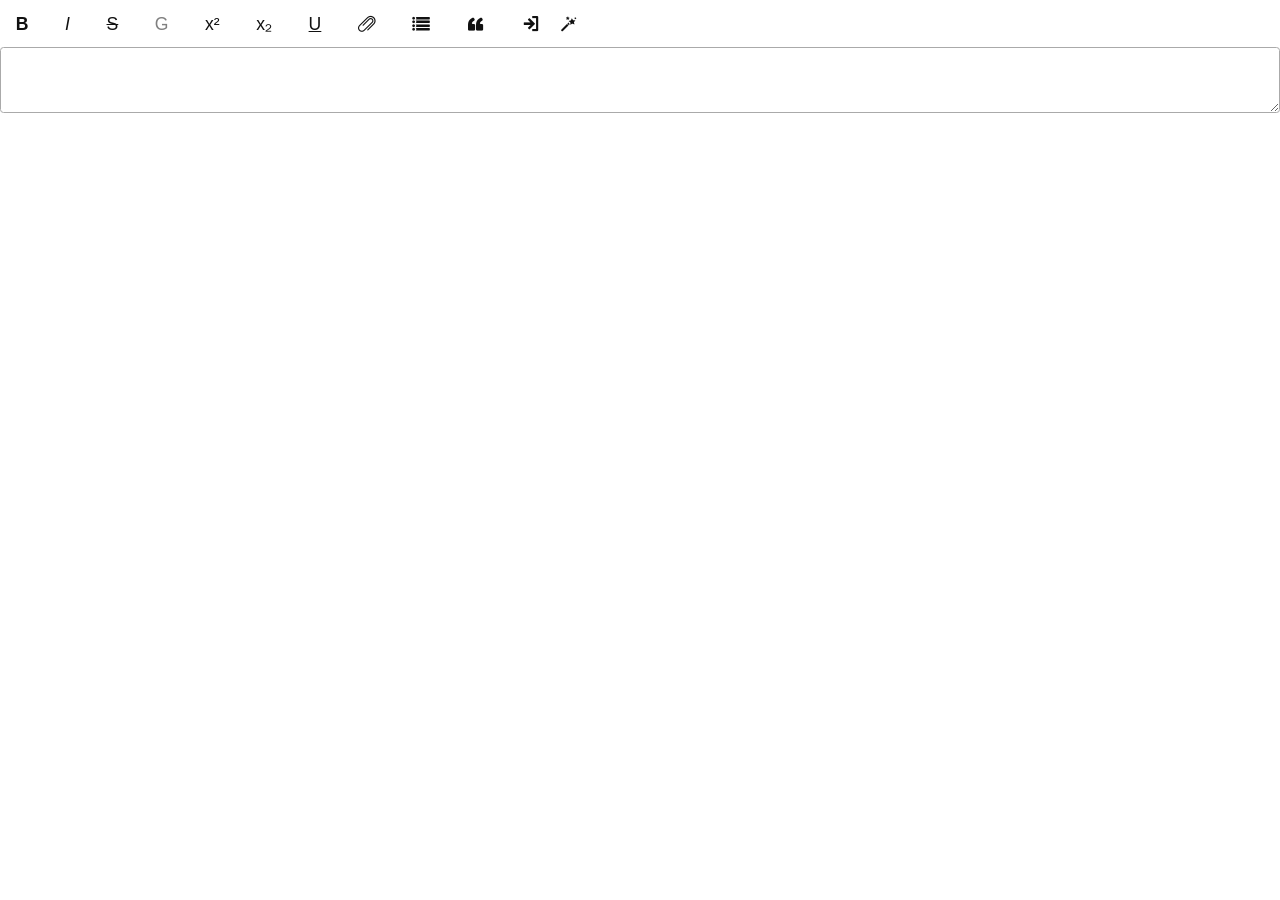
==== commit f1f9e192: "Updated /editor-unittest" ====
--- a/editor-unittest/index.html
+++ b/editor-unittest/index.html
@@ -1,6 +1,7 @@
 <!DOCTYPE html>
 <html lang="ko">
 	<head>
+		<meta charset="utf-8" />
 		<title>test</title>
 		<link rel="stylesheet" href="./picnic.css">
 		<link rel="stylesheet" href="./icofont/icofont.css">
@@ -25,49 +26,19 @@
 				<button class="pseudo" id="editor-sup"><span>x²</span></button>
 				<button class="pseudo" id="editor-sub"><span>x₂</span></button>
 				<button class="pseudo" id="editor-u"><u>U</u></button>
+				<button class="pseudo" id="editor-inlink"><i class="icofont-ui-clip"></i></button>
 				<button class="pseudo" id="editor-ul"><i class="icofont-listine-dots"></i></button>
 				<button class="pseudo" id="editor-blockquote"><i class="icofont-quote-left"></i></button>
-				<button class="pseudo" id="editor-inlink"><i class="icofont-ui-clip"></i> </button>
-				<label class="button pseudo" id="editor-exlink" for="editor-exlink-modal"><i class="icofont-link"></i></label>
+				<button class="pseudo" id="editor-indent"><i class="icofont-login"></i></button>
+				<label for="editor-modal-style" class="pseudo" id="editor-style"><i class="icofont-magic"></i></label>
 				<div class="modal">
-					<input type="checkbox" id="editor-exlink-modal" />
-					<label for="editor-exlink-modal" class="overlay"></label>
+					<input type="checkbox" id="editor-modal-style">
+					<label for="editor-modal-style" class="overlay"></label>
 					<article>
 						<header>
-							<h3>외부 링크 삽입</h3>
-							<label for="editor-exlink-modal" class="close">&times;</label>
+							<h3>스타일 적용</h3>
+							<p></p>
 						</header>
-						<section class="content">
-							<label>
-								<input type="radio" name="exlink" value="locate" id="locate" />
-								<span class="checkable">주소 직접입력</span>
-							</label><br />
-							<label>
-								<input type="radio" name="exlink" value="kowiki" id="kowiki" />
-								<span class="checkable">한국어 위키백과</span>
-							</label><br />
-							<label>
-								<input type="radio" name="exlink" value="enwiki" id="enwiki" />
-								<span class="checkable">영어 위키백과</span>
-							</label><br />
-							<label>
-								<input type="radio" name="exlink" value="flqmfp" id="flqmfp" />
-								<span class="checkable">리브레 위키</span>
-							</label><br />
-							<label>
-								<input type="radio" name="exlink" value="skarka" id="skarks" />
-								<span class="checkable">나무위키</span>
-							</label><br />
-							<label>
-								<input type="radio" name="exlink" value="fnbase" id="fnbase" />
-								<span class="checkable">FNBase</span>
-							</label><br /><br />
-							<span>문서 제목</span><input type="text" name="exlink-title" id="exlink-title" />
-						</section>
-						<footer>
-				      <a class="button" id="editor-insertExlink">삽입</a>
-				      <label for="editor-exlink-modal" class="button dangerous">취소</label>
-				    </footer>
 					</article>
 				</div>
 			</div>
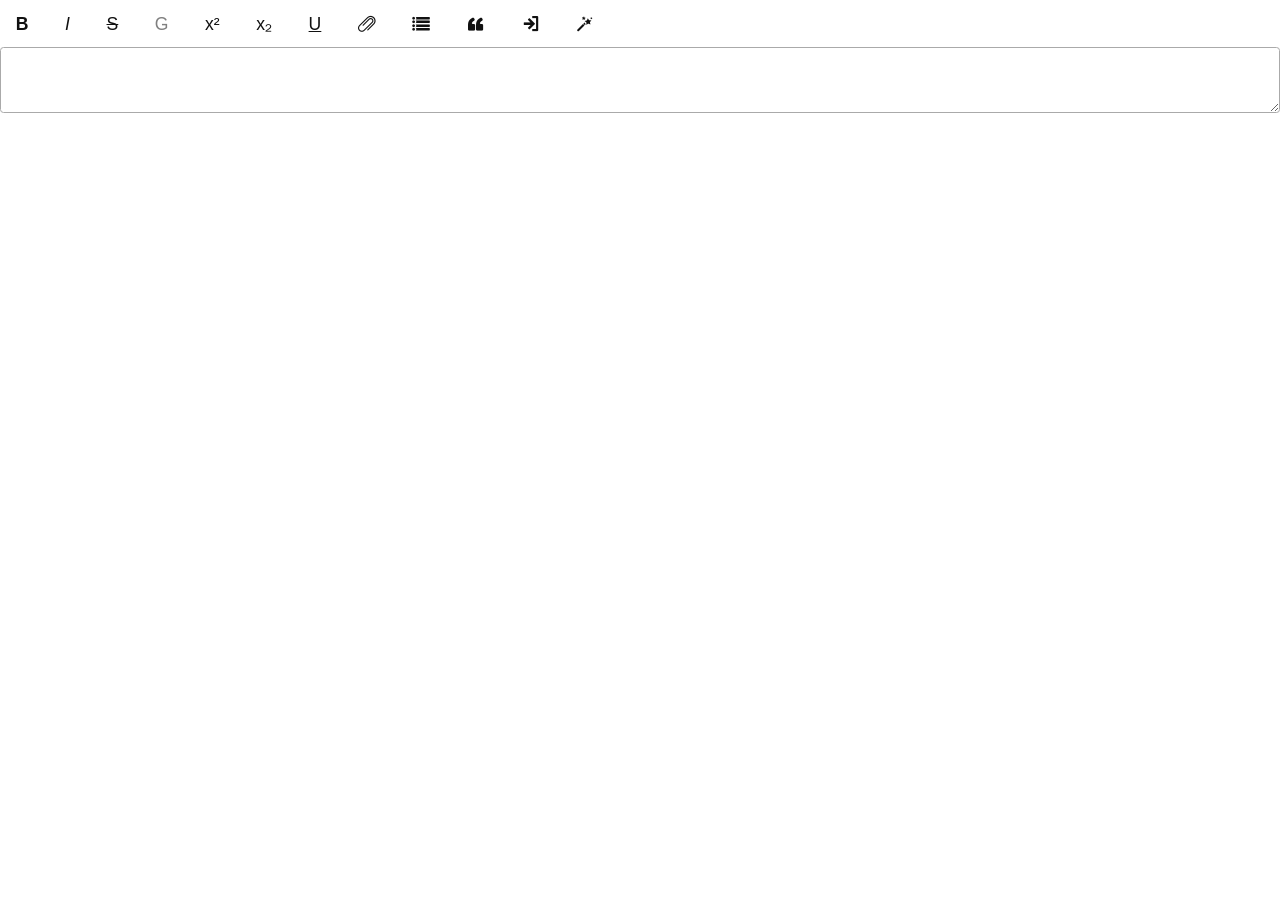
==== commit 1de47c6d: "complete unit test 본 에디터의 개발자는 이 프로그램을 악용하여 OpenFNB에 생긴 피해에 대해 책임지지 않습니다. 다만, 본 에디터를 정상적인 방법으로 이용하였는" ====
--- a/editor-unittest/index.html
+++ b/editor-unittest/index.html
@@ -14,6 +14,12 @@
 				margin: 0; padding: 0;
 				text-align: center; vertical-align: middle;
 			}*/
+			input[type="radio"] + label + * {
+				display: none;
+			}
+			input[type="radio"]:checked + label + * {
+				display: block;
+			}
 		</style>
 	</head>
 	<body>
@@ -30,15 +36,45 @@
 				<button class="pseudo" id="editor-ul"><i class="icofont-listine-dots"></i></button>
 				<button class="pseudo" id="editor-blockquote"><i class="icofont-quote-left"></i></button>
 				<button class="pseudo" id="editor-indent"><i class="icofont-login"></i></button>
-				<label for="editor-modal-style" class="pseudo" id="editor-style"><i class="icofont-magic"></i></label>
+				<label for="editor-modal-style" class="button pseudo" id="editor-style"><i class="icofont-magic"></i></label>
 				<div class="modal">
 					<input type="checkbox" id="editor-modal-style">
 					<label for="editor-modal-style" class="overlay"></label>
 					<article>
 						<header>
 							<h3>스타일 적용</h3>
-							<p></p>
+							<label for="editor-modal-style" class="close">&times;</label>
 						</header>
+						<section class="content">
+							<input id="editor-style-style" checked="checked" type="radio" name="editor-style" value="style"/>
+							<label for="editor-style-style" class="checkable">스타일 직접 적용</label>
+							<input id="editor-style-style-value" type="text" value="" /><br/>
+
+							<input id="editor-style-color" type="radio" name="editor-style" value="color" />
+							<label for="editor-style-color" class="checkable">색상 지정</label>
+							<input id="editor-style-color-value" type="color" value="" /><br/>
+
+							<input id="editor-style-size" type="radio" name="editor-style" value="size" />
+							<label for="editor-style-size" class="checkable">크기 조정</label>
+							<select id="editor-style-size-value">
+								<option value="m5">-5</option>
+								<option value="m4">-4</option>
+								<option value="m3">-3</option>
+								<option value="m2">-2</option>
+								<option value="m1">-1</option>
+								<option value="p1">+1</option>
+								<option value="p2">+2</option>
+								<option value="p3">+3</option>
+								<option value="p4">+4</option>
+								<option value="p5">+5</option>
+							</select>
+						</section>
+						<footer>
+							<a id="editor--style" href="#" class="button">삽입</a>
+							<label for="editor-modal-style" class="button dangerous">
+								취소
+							</label>
+						</footer>
 					</article>
 				</div>
 			</div>
